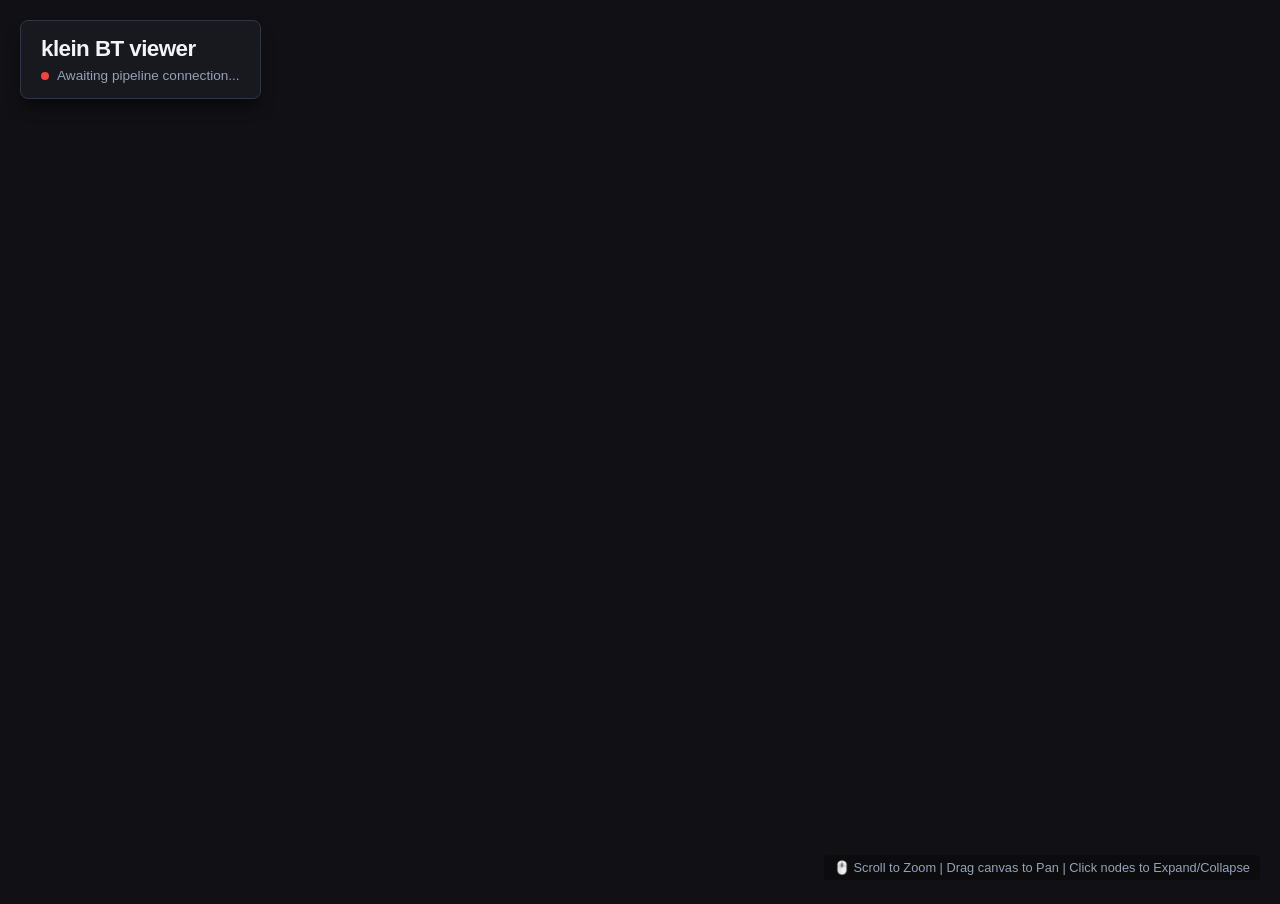
==== klein/index.html @ 42173493 "initial commit" ====
<!DOCTYPE html>
<html lang="en">
<head>
    <meta charset="UTF-8">
    <meta name="viewport" content="width=device-width, initial-scale=1.0">
    <title>klein — BT viewer</title>
    <!-- D3 v7 is vendored locally so the dashboard works on air-gapped robot networks -->
    <script src="/d3.v7.min.js"></script>
    <style>
        :root {
            --bg-color: #111115;
            --panel-bg: #1a1a22;
            --border-color: #2d3748;
            --text-main: #f1f5f9;
            --text-muted: #94a3b8;

            /* Behavior Tree Status Colors */
            --color-IDLE: #64748b;
            --color-RUNNING: #d97706;
            --color-SUCCESS: #16a34a;
            --color-FAILURE: #dc2626;
            --color-SKIPPED: #2563eb;
            --color-TRANSITION: #475569;
        }

        body, html {
            margin: 0;
            padding: 0;
            width: 100%;
            height: 100%;
            background-color: var(--bg-color);
            font-family: -apple-system, BlinkMacSystemFont, "Segoe UI", Roboto, sans-serif;
            color: var(--text-main);
            overflow: hidden;
        }

        #ui-layer {
            position: absolute;
            top: 20px;
            left: 20px;
            z-index: 10;
            background: rgba(26, 26, 34, 0.85);
            backdrop-filter: blur(8px);
            padding: 15px 20px;
            border-radius: 8px;
            border: 1px solid var(--border-color);
            pointer-events: auto;
            box-shadow: 0 10px 15px -3px rgba(0, 0, 0, 0.5);
        }

        h1 { margin: 0; font-size: 1.4rem; font-weight: 600; letter-spacing: -0.025em; }

        .status-tracker {
            display: flex;
            align-items: center;
            font-size: 0.85rem;
            color: var(--text-muted);
            margin-top: 6px;
        }

        .dot {
            width: 8px;
            height: 8px;
            background-color: #ef4444;
            border-radius: 50%;
            margin-right: 8px;
            display: inline-block;
        }
        .dot.online { background-color: #22c55e; box-shadow: 0 0 8px #22c55e; }

        /* SVG Graph Component Styling */
        svg {
            width: 100%;
            height: 100%;
            cursor: grab;
        }
        svg:active { cursor: grabbing; }

        .node { cursor: pointer; }

        .node-rect {
            fill: #23232f;
            stroke-width: 2px;
            transition: stroke 0.1s ease, fill 0.2s ease;
        }

        /* RUNNING nodes pulse (task spec: "Yellow/Pulse") */
        @keyframes klein-pulse {
            0%, 100% { opacity: 1; }
            50%      { opacity: 0.4; }
        }
        .node-rect.running,
        .status-pill.running { animation: klein-pulse 1.1s ease-in-out infinite; }

        /* Node Text Elements */
        .node-name { font-size: 13px; font-weight: 500; fill: #ffffff; }
        .node-type { font-size: 10px; font-weight: bold; fill: #38bdf8; text-transform: uppercase; letter-spacing: 0.05em; }
        .node-uid { font-size: 9px; font-family: monospace; fill: var(--text-muted); }
        .node-status-text { font-size: 10px; font-weight: bold; fill: #ffffff; }

        /* Links/Edges connecting nodes */
        .link {
            fill: none;
            stroke: #334155;
            stroke-width: 2px;
            transition: stroke 0.2s ease;
        }

        /* Helper Instruction Watermark */
        #watermark {
            position: absolute;
            bottom: 20px;
            right: 20px;
            font-size: 0.8rem;
            color: var(--text-muted);
            pointer-events: none;
            background: rgba(0,0,0,0.3);
            padding: 5px 10px;
            border-radius: 4px;
        }
    </style>
</head>
<body>

    <div id="ui-layer">
        <h1>klein BT viewer</h1>
        <div class="status-tracker">
            <span id="conn-dot" class="dot"></span>
            <span id="conn-text">Awaiting pipeline connection...</span>
        </div>
    </div>

    <div id="watermark">🖱️ Scroll to Zoom | Drag canvas to Pan | Click nodes to Expand/Collapse</div>

    <svg id="canvas"></svg>

    <script>
        let ws;
        let rawTreeData = null;
        let rootNodeSnapshot = null;

        const nodeWidth = 220;
        const nodeHeight = 50;

        // Setup scalable D3 viewport selections
        const svg = d3.select("#canvas");
        const gContainer = svg.append("g").attr("class", "draw-group");

        // Attach infinite Pan & Zoom behaviors to the canvas
        const zoomBehavior = d3.zoom()
            .scaleExtent([0.1, 3])
            .on("zoom", (event) => {
                gContainer.attr("transform", event.transform);
            });
        svg.call(zoomBehavior);

        // Define layout spacing engine configuration
        const treeLayout = d3.tree()
            .nodeSize([70, 300]); // [Vertical spacing between siblings, Horizontal depth spacing]

        function updateTreeLayout(sourceNode) {
            const treeData = treeLayout(rootNodeSnapshot);
            const nodesList = treeData.descendants();
            const linksList = treeData.links();

            // Normalize horizontal depth spacing
            nodesList.forEach(d => d.y = d.depth * 280);

            // 1. RENDER EDGES / LINKS (cubic Bézier curves), keyed on stable node id
            const linkSelection = gContainer.selectAll("path.link")
                .data(linksList, d => d.target.data.id);

            const linkEnter = linkSelection.enter().append("path")
                .attr("class", "link")
                .attr("d", () => {
                    const o = { x: sourceNode.x0 || 0, y: sourceNode.y0 || 0 };
                    return diagonalCurve({ source: o, target: o });
                });

            linkEnter.merge(linkSelection).transition().duration(250)
                .attr("d", diagonalCurve);

            linkSelection.exit().transition().duration(250)
                .attr("d", () => {
                    const o = { x: sourceNode.x, y: sourceNode.y };
                    return diagonalCurve({ source: o, target: o });
                })
                .remove();

            // 2. RENDER NODE GROUPS, keyed on stable node id (uid may be null)
            const nodeSelection = gContainer.selectAll("g.node")
                .data(nodesList, d => d.data.id);

            const nodeEnter = nodeSelection.enter().append("g")
                .attr("class", "node")
                .attr("transform", `translate(${sourceNode.y0 || 0}, ${sourceNode.x0 || 0})`)
                .on("click", (event, d) => {
                    if (event.defaultPrevented) return;
                    if (d.children) {
                        d._children = d.children;
                        d.children = null;
                    } else {
                        d.children = d._children;
                        d._children = null;
                    }
                    updateTreeLayout(d);
                });

            // Node card background
            nodeEnter.append("rect")
                .attr("class", "node-rect")
                .attr("width", nodeWidth)
                .attr("height", nodeHeight)
                .attr("rx", 6)
                .attr("ry", 6)
                .attr("y", -nodeHeight / 2)
                .style("stroke", "var(--color-IDLE)");

            // Type tag
            nodeEnter.append("text")
                .attr("class", "node-type")
                .attr("x", 12)
                .attr("y", -10)
                .text(d => d.data.type);

            // Display name (truncated)
            nodeEnter.append("text")
                .attr("class", "node-name")
                .attr("x", 12)
                .attr("y", 8)
                .text(d => d.data.name.length > 20 ? d.data.name.substring(0, 18) + "..." : d.data.name);

            // UID label (blank when this node carries no UID)
            nodeEnter.append("text")
                .attr("class", "node-uid")
                .attr("x", nodeWidth - 55)
                .attr("y", -10)
                .text(d => d.data.uid == null ? "" : `UID ${String(d.data.uid).padStart(3, '0')}`);

            // Status pill background
            nodeEnter.append("rect")
                .attr("class", "status-pill")
                .attr("x", nodeWidth - 75)
                .attr("y", 2)
                .attr("width", 65)
                .attr("height", 16)
                .attr("rx", 3)
                .style("fill", "var(--color-IDLE)");

            // Status text
            nodeEnter.append("text")
                .attr("class", "node-status-text")
                .attr("x", nodeWidth - 42)
                .attr("y", 13)
                .attr("text-anchor", "middle")
                .text("IDLE");

            // Merge + animate to final positions
            nodeEnter.merge(nodeSelection).transition().duration(250)
                .attr("transform", d => `translate(${d.y}, ${d.x})`);

            nodeSelection.exit().transition().duration(250)
                .attr("transform", `translate(${sourceNode.y}, ${sourceNode.x})`)
                .remove();

            // Cache positions for the next transition's origin
            nodesList.forEach(d => {
                d.x0 = d.x;
                d.y0 = d.y;
            });
        }

        // Cubic Bézier connector between horizontally-laid-out nodes
        function diagonalCurve({ source, sourceX = source.x, sourceY = source.y, target, targetX = target.x, targetY = target.y }) {
            const sY = sourceY + nodeWidth;
            const tY = targetY;
            return `M ${sY} ${sourceX}
                    C ${(sY + tY) / 2} ${sourceX},
                      ${(sY + tY) / 2} ${targetX},
                      ${tY} ${targetX}`;
        }

        // ------------------------------------------------------------------ //
        // Live status coloring — updates strokes/pills in place, no re-render
        // ------------------------------------------------------------------ //
        function applyStatus(telemetryMap) {
            gContainer.selectAll("g.node").each(function(d) {
                if (d.data.uid == null) return;             // node has no UID to match
                const status = telemetryMap[d.data.uid];
                if (!status) return;

                const isRunning = status === "RUNNING";
                const isTransition = status.startsWith("IDLE_");
                // e.g. "IDLE_SUCCESS" -> base pill color SUCCESS-ish? Task maps
                // transition markers to a muted "was X" state.
                const baseColor = `var(--color-${status.split('_')[0]})`;
                const strokeColor = isTransition ? "var(--color-TRANSITION)" : baseColor;
                const label = isTransition ? "was " + status.split('_')[1] : status;

                const el = d3.select(this);
                el.select(".node-rect")
                    .style("stroke", strokeColor)
                    .classed("running", isRunning);
                el.select(".status-pill")
                    .style("fill", baseColor)
                    .classed("running", isRunning);
                el.select(".node-status-text").text(label);
            });
        }

        // ------------------------------------------------------------------ //
        // Gateway WebSocket connection (port injected by the klein backend)
        // ------------------------------------------------------------------ //
        function connectGatewayPipeline() {
            // Same origin as this page — klein serves HTTP + WebSocket on one port.
            const proto = location.protocol === "https:" ? "wss" : "ws";
            ws = new WebSocket(`${proto}://${location.host}/ws`);

            const dot = d3.select("#conn-dot");
            const txt = d3.select("#conn-text");

            ws.onopen = () => {
                dot.attr("class", "dot online");
                txt.text("Connected to klein Gateway // Streaming 10Hz");
            };

            ws.onclose = () => {
                dot.attr("class", "dot");
                txt.text("Pipeline Offline. Retrying network route...");
                setTimeout(connectGatewayPipeline, 2000);
            };

            ws.onerror = () => ws.close();

            ws.onmessage = (event) => {
                const message = JSON.parse(event.data);

                if (message.type === "layout") {
                    rawTreeData = message.data;
                    if (!rawTreeData) return;

                    rootNodeSnapshot = d3.hierarchy(rawTreeData);
                    rootNodeSnapshot.x0 = window.innerHeight / 2;
                    rootNodeSnapshot.y0 = 0;

                    updateTreeLayout(rootNodeSnapshot);

                    svg.transition().duration(500).call(
                        zoomBehavior.transform,
                        d3.zoomIdentity.translate(80, window.innerHeight / 2).scale(0.8)
                    );
                }

                else if (message.type === "status" && rootNodeSnapshot) {
                    applyStatus(message.data);
                }
            };
        }

        window.addEventListener("DOMContentLoaded", connectGatewayPipeline);
    </script>
</body>
</html>
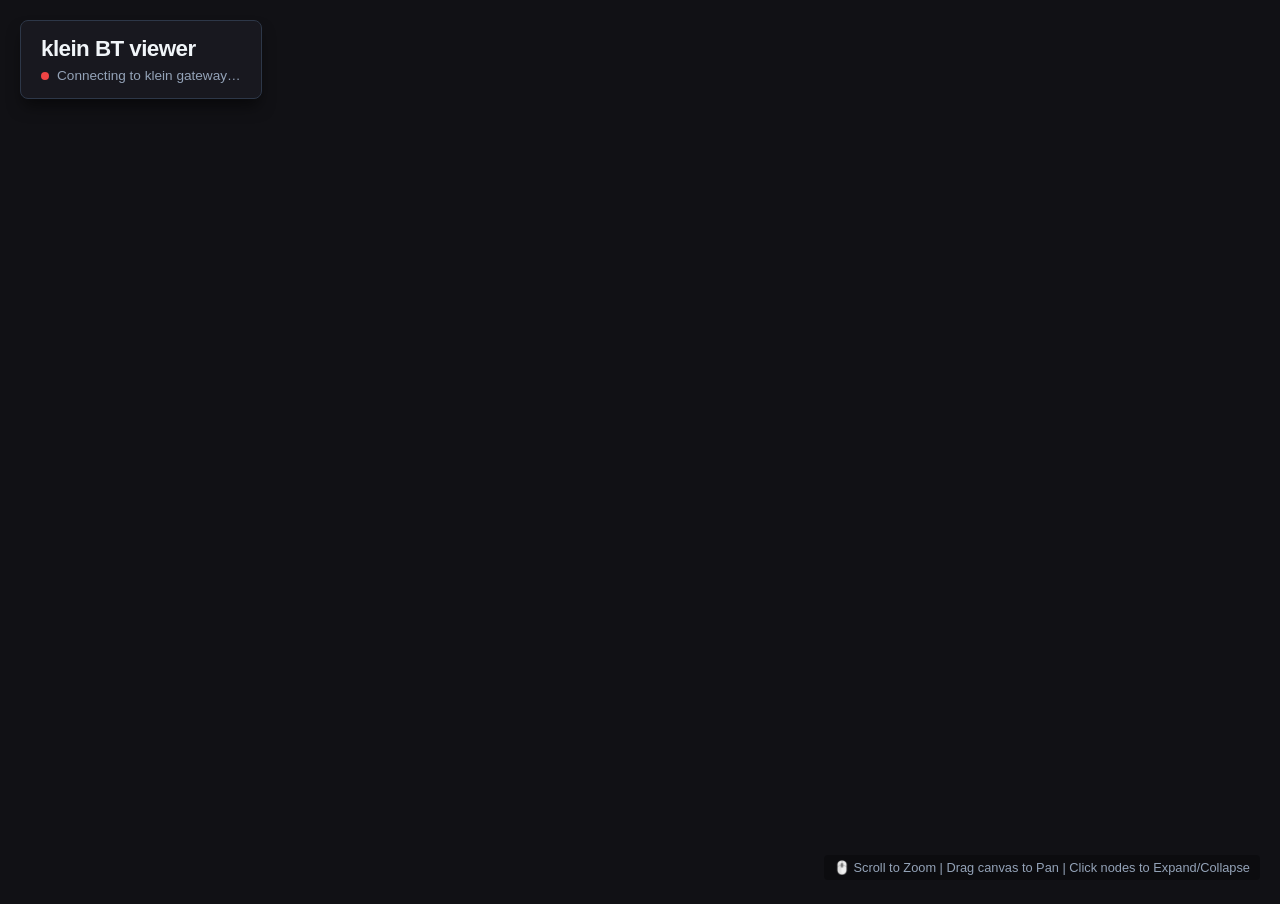
==== commit 936c72a0: "show when truck is disconnected" ====
--- a/klein/index.html
+++ b/klein/index.html
@@ -67,6 +67,29 @@
             display: inline-block;
         }
         .dot.online { background-color: #22c55e; box-shadow: 0 0 8px #22c55e; }
+        .dot.warn { background-color: var(--color-RUNNING); box-shadow: 0 0 8px var(--color-RUNNING); }
+
+        /* Hard-to-miss banner shown when klein cannot reach the robot (or the
+           gateway itself drops). Hidden until something is actually wrong. */
+        #robot-banner {
+            display: none;
+            position: absolute;
+            top: 20px;
+            left: 50%;
+            transform: translateX(-50%);
+            z-index: 20;
+            max-width: 80%;
+            padding: 12px 22px;
+            border-radius: 8px;
+            text-align: center;
+            font-size: 0.95rem;
+            font-weight: 600;
+            color: #ffffff;
+            background: var(--color-RUNNING);
+            border: 1px solid rgba(255, 255, 255, 0.15);
+            box-shadow: 0 10px 25px -5px rgba(0, 0, 0, 0.6);
+        }
+        #robot-banner.visible { display: block; }
 
         /* SVG Graph Component Styling */
         svg {
@@ -126,18 +149,25 @@
         <h1>klein BT viewer</h1>
         <div class="status-tracker">
             <span id="conn-dot" class="dot"></span>
-            <span id="conn-text">Awaiting pipeline connection...</span>
+            <span id="conn-text">Connecting to klein gateway…</span>
         </div>
     </div>
 
+    <div id="robot-banner"></div>
+
     <div id="watermark">🖱️ Scroll to Zoom | Drag canvas to Pan | Click nodes to Expand/Collapse</div>
 
     <svg id="canvas"></svg>
 
     <script>
-        let ws;
-        let rawTreeData = null;
         let rootNodeSnapshot = null;
+
+        // The dashboard depends on two links: browser <-> klein (this WebSocket)
+        // and klein <-> robot (reported by klein). We track both so the UI can
+        // say precisely which one is down.
+        let gatewayConnected = false;
+        let robotConnected = false;
+        let robotDetail = "Connecting to klein gateway…";
 
         const nodeWidth = 220;
         const nodeHeight = 50;
@@ -193,6 +223,7 @@
 
             const nodeEnter = nodeSelection.enter().append("g")
                 .attr("class", "node")
+                .each(d => { d._statusKey = null; })   // (re)appeared: force next status frame to repaint it
                 .attr("transform", `translate(${sourceNode.y0 || 0}, ${sourceNode.x0 || 0})`)
                 .on("click", (event, d) => {
                     if (event.defaultPrevented) return;
@@ -271,13 +302,13 @@
         }
 
         // Cubic Bézier connector between horizontally-laid-out nodes
-        function diagonalCurve({ source, sourceX = source.x, sourceY = source.y, target, targetX = target.x, targetY = target.y }) {
-            const sY = sourceY + nodeWidth;
-            const tY = targetY;
-            return `M ${sY} ${sourceX}
-                    C ${(sY + tY) / 2} ${sourceX},
-                      ${(sY + tY) / 2} ${targetX},
-                      ${tY} ${targetX}`;
+        function diagonalCurve({ source, target }) {
+            const sY = source.y + nodeWidth;
+            const tY = target.y;
+            return `M ${sY} ${source.x}
+                    C ${(sY + tY) / 2} ${source.x},
+                      ${(sY + tY) / 2} ${target.x},
+                      ${tY} ${target.x}`;
         }
 
         // ------------------------------------------------------------------ //
@@ -286,47 +317,72 @@
         function applyStatus(telemetryMap) {
             gContainer.selectAll("g.node").each(function(d) {
                 if (d.data.uid == null) return;             // node has no UID to match
-                const status = telemetryMap[d.data.uid];
-                if (!status) return;
-
-                const isRunning = status === "RUNNING";
-                const isTransition = status.startsWith("IDLE_");
-                // e.g. "IDLE_SUCCESS" -> base pill color SUCCESS-ish? Task maps
-                // transition markers to a muted "was X" state.
-                const baseColor = `var(--color-${status.split('_')[0]})`;
-                const strokeColor = isTransition ? "var(--color-TRANSITION)" : baseColor;
-                const label = isTransition ? "was " + status.split('_')[1] : status;
+                const entry = telemetryMap[d.data.uid];     // { status, from }
+                if (!entry) return;
+
+                // Skip the DOM writes entirely when this node's status is unchanged.
+                const key = entry.from ? `IDLE:${entry.from}` : entry.status;
+                if (d._statusKey === key) return;
+                d._statusKey = key;
+
+                const isRunning = entry.status === "RUNNING";
+                const isTransition = entry.from != null;    // "just became IDLE, was X"
+                const statusColor = `var(--color-${entry.status})`;
+                const strokeColor = isTransition ? "var(--color-TRANSITION)" : statusColor;
+                const label = isTransition ? "was " + entry.from : entry.status;
 
                 const el = d3.select(this);
                 el.select(".node-rect")
                     .style("stroke", strokeColor)
                     .classed("running", isRunning);
                 el.select(".status-pill")
-                    .style("fill", baseColor)
+                    .style("fill", statusColor)
                     .classed("running", isRunning);
                 el.select(".node-status-text").text(label);
             });
         }
 
+        // Reflect both links: green when the robot is streaming, amber (plus a
+        // banner) when klein is up but the robot is unreachable, red when klein
+        // itself can't be reached.
+        function updateConnectionUI() {
+            const dot = d3.select("#conn-dot");
+            const txt = d3.select("#conn-text");
+            const banner = d3.select("#robot-banner");
+
+            if (!gatewayConnected) {
+                dot.attr("class", "dot");
+                txt.text("klein gateway offline — reconnecting…");
+                banner.text("⚠  Lost connection to the klein gateway — reconnecting…")
+                      .attr("class", "visible");
+            } else if (!robotConnected) {
+                dot.attr("class", "dot warn");
+                txt.text(robotDetail);
+                banner.text("⚠  " + robotDetail).attr("class", "visible");
+            } else {
+                dot.attr("class", "dot online");
+                txt.text(robotDetail);
+                banner.attr("class", "");   // robot is streaming: hide the banner
+            }
+        }
+
         // ------------------------------------------------------------------ //
-        // Gateway WebSocket connection (port injected by the klein backend)
+        // Gateway WebSocket connection
         // ------------------------------------------------------------------ //
         function connectGatewayPipeline() {
             // Same origin as this page — klein serves HTTP + WebSocket on one port.
             const proto = location.protocol === "https:" ? "wss" : "ws";
-            ws = new WebSocket(`${proto}://${location.host}/ws`);
-
-            const dot = d3.select("#conn-dot");
-            const txt = d3.select("#conn-text");
+            const ws = new WebSocket(`${proto}://${location.host}/ws`);
 
             ws.onopen = () => {
-                dot.attr("class", "dot online");
-                txt.text("Connected to klein Gateway // Streaming 10Hz");
+                gatewayConnected = true;
+                updateConnectionUI();       // klein sends the robot's state right after
             };
 
             ws.onclose = () => {
-                dot.attr("class", "dot");
-                txt.text("Pipeline Offline. Retrying network route...");
+                gatewayConnected = false;
+                robotConnected = false;     // with klein gone we no longer know the robot
+                updateConnectionUI();
                 setTimeout(connectGatewayPipeline, 2000);
             };
 
@@ -336,10 +392,10 @@
                 const message = JSON.parse(event.data);
 
                 if (message.type === "layout") {
-                    rawTreeData = message.data;
-                    if (!rawTreeData) return;
-
-                    rootNodeSnapshot = d3.hierarchy(rawTreeData);
+                    const treeData = message.data;
+                    if (!treeData) return;
+
+                    rootNodeSnapshot = d3.hierarchy(treeData);
                     rootNodeSnapshot.x0 = window.innerHeight / 2;
                     rootNodeSnapshot.y0 = 0;
 
@@ -354,6 +410,12 @@
                 else if (message.type === "status" && rootNodeSnapshot) {
                     applyStatus(message.data);
                 }
+
+                else if (message.type === "robot") {
+                    robotConnected = message.connected;
+                    robotDetail = message.detail;
+                    updateConnectionUI();
+                }
             };
         }
 
